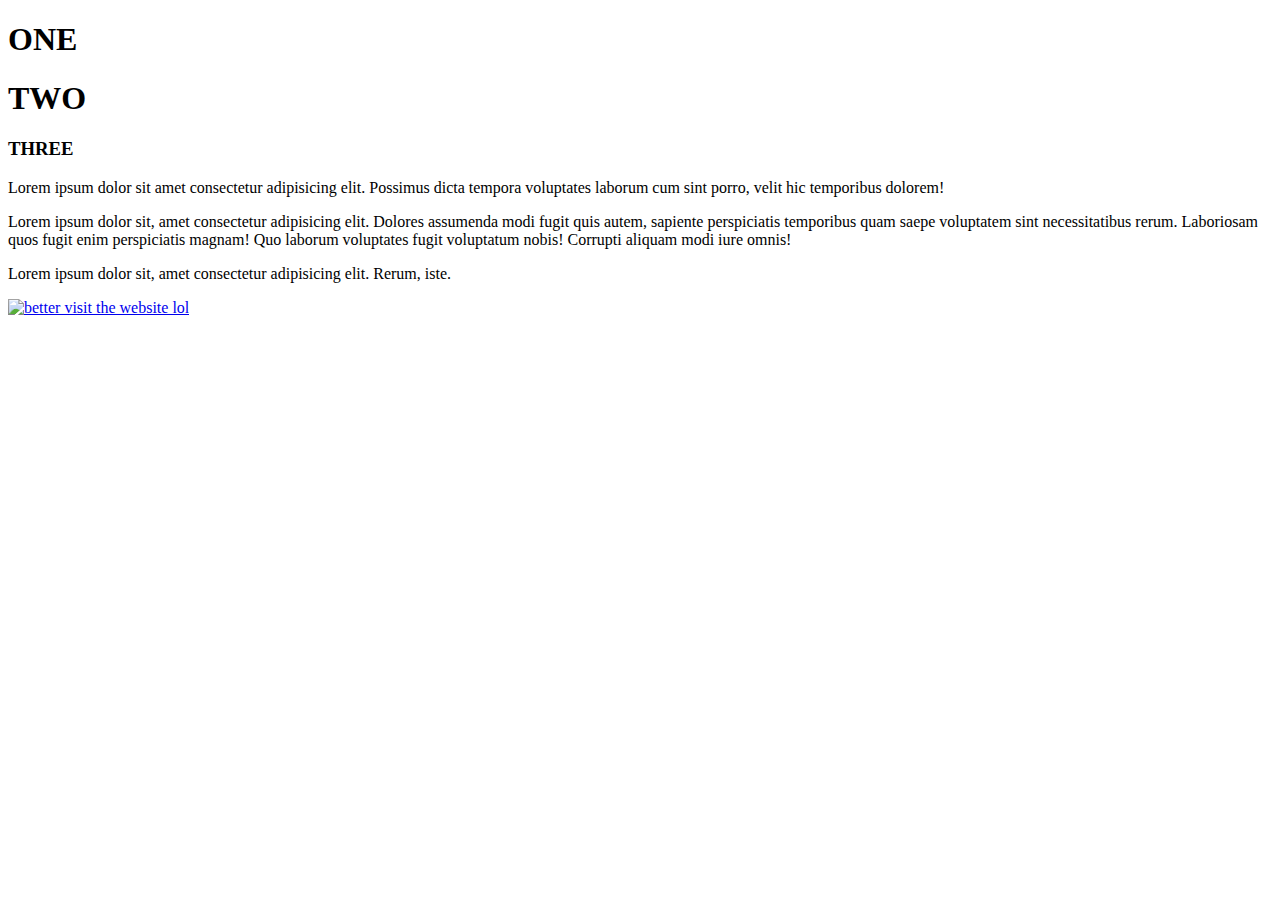
==== index.html @ 5d337977 "file 1" ====
<!DOCTYPE html>
<html lang="en">
<head>
    <meta charset="UTF-8">
    <meta http-equiv="X-UA-Compatible" content="IE=edge">
    <meta name="viewport" content="width=device-width, initial-scale=1.0">
    <title>Document</title>
</head>
<body>
    <h1>ONE</h1>
    <h1>TWO</h1>
    <h3>THREE</h3>
    <p>Lorem ipsum dolor sit amet consectetur adipisicing elit. Possimus dicta tempora voluptates laborum cum sint porro, velit hic temporibus dolorem!</p>
    <p>Lorem ipsum dolor sit, amet consectetur adipisicing elit. Dolores assumenda modi fugit quis autem, sapiente perspiciatis temporibus quam saepe voluptatem sint necessitatibus rerum. Laboriosam quos fugit enim perspiciatis magnam! Quo laborum voluptates fugit voluptatum nobis! Corrupti aliquam modi iure omnis!
    </p>
    <p>Lorem ipsum dolor sit, amet consectetur adipisicing elit. Rerum, iste.</p>
    <a href="https://knowyourmeme.com/memes/leonardo-dicaprio-laughing"><img src="https://i.kym-cdn.com/entries/icons/mobile/000/034/858/Untitled-1.jpg" alt="better visit the website lol"></a>
</body>
</html>
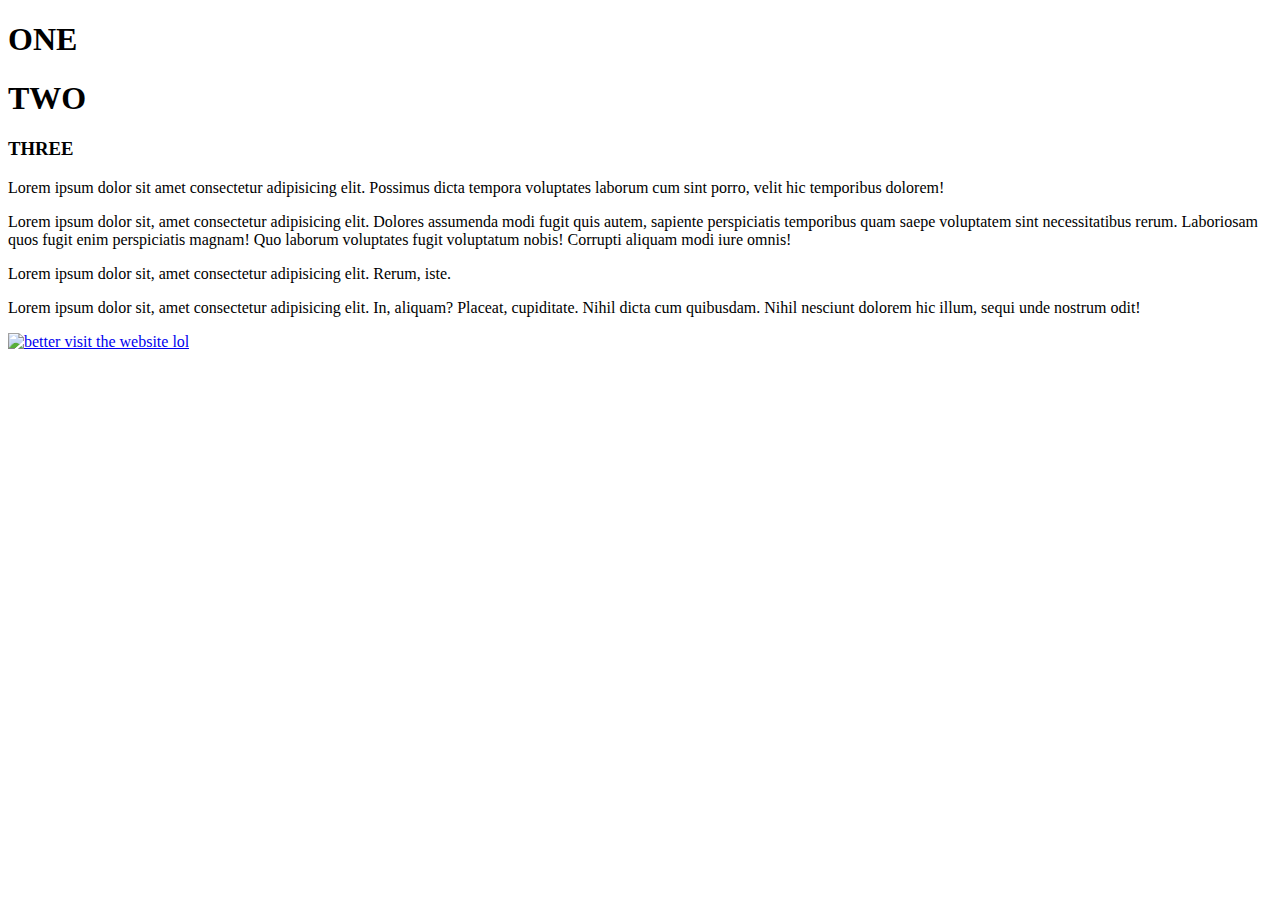
==== commit 59373732: "file 1" ====
--- a/index.html
+++ b/index.html
@@ -14,6 +14,7 @@
     <p>Lorem ipsum dolor sit, amet consectetur adipisicing elit. Dolores assumenda modi fugit quis autem, sapiente perspiciatis temporibus quam saepe voluptatem sint necessitatibus rerum. Laboriosam quos fugit enim perspiciatis magnam! Quo laborum voluptates fugit voluptatum nobis! Corrupti aliquam modi iure omnis!
     </p>
     <p>Lorem ipsum dolor sit, amet consectetur adipisicing elit. Rerum, iste.</p>
+    <p>Lorem ipsum dolor sit, amet consectetur adipisicing elit. In, aliquam? Placeat, cupiditate. Nihil dicta cum quibusdam. Nihil nesciunt dolorem hic illum, sequi unde nostrum odit!</p>
     <a href="https://knowyourmeme.com/memes/leonardo-dicaprio-laughing"><img src="https://i.kym-cdn.com/entries/icons/mobile/000/034/858/Untitled-1.jpg" alt="better visit the website lol"></a>
 </body>
 </html>